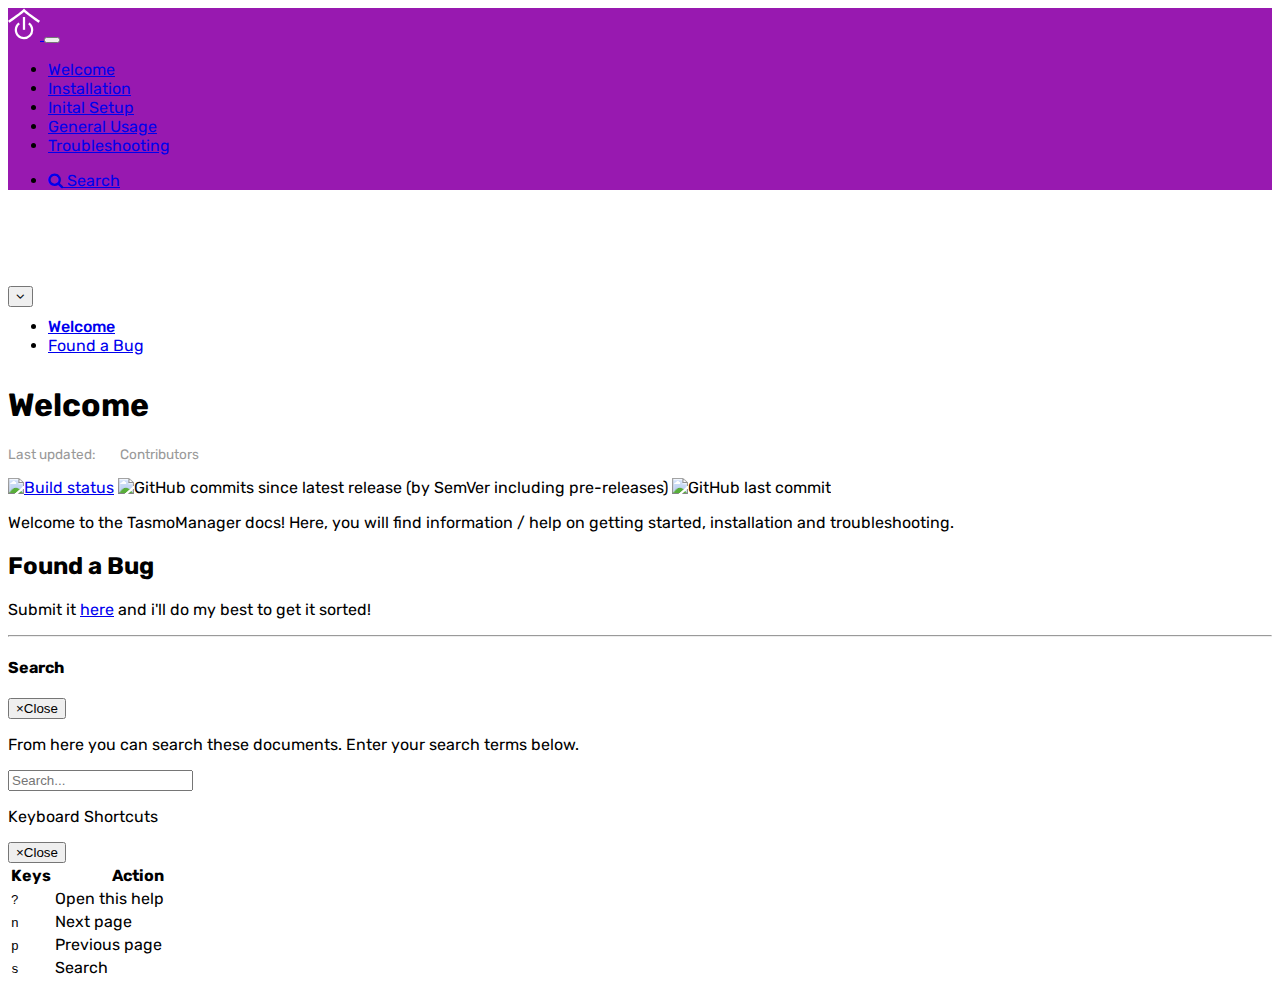
==== index.html @ b34e865a "Deployed 3630e03 with MkDocs version: 1.1.2" ====
<!DOCTYPE html>
<html lang="en">
    <head>
      <script>
	// Hack for scrolling window when linking to anchor tag with fixed nav header
        var shiftWindow = function() { scrollBy(0, -75) };
        window.addEventListener("hashchange", shiftWindow);
        function load() { if (window.location.hash) shiftWindow(); }
      </script>
        <meta charset="utf-8">
        <meta http-equiv="X-UA-Compatible" content="IE=edge">
        <meta name="viewport" content="width=device-width, initial-scale=1.0">
        <meta name="description" content="None">
        
        
        <link rel="shortcut icon" href="./img/favicon.ico">
        <title>TasmoManager</title>
    <link rel="stylesheet" href="https://stackpath.bootstrapcdn.com/bootstrap/4.1.3/css/bootstrap.min.css" integrity="sha384-MCw98/SFnGE8fJT3GXwEOngsV7Zt27NXFoaoApmYm81iuXoPkFOJwJ8ERdknLPMO" crossorigin="anonymous">
    <link href="css/font-awesome.min.css" rel="stylesheet">
    <link href="css/base.css" rel="stylesheet">
    <link rel="stylesheet" href="https://cdnjs.cloudflare.com/ajax/libs/highlight.js/9.12.0/styles/github.min.css">
    <!-- HTML5 shim and Respond.js IE8 support of HTML5 elements and media queries -->
    <!--[if lt IE 9]>
        <script src="https://oss.maxcdn.com/libs/html5shiv/3.7.0/html5shiv.js"></script>
        <script src="https://oss.maxcdn.com/libs/respond.js/1.4.2/respond.min.js"></script>
    <![endif]-->

    <script src="https://code.jquery.com/jquery-3.3.1.slim.min.js" integrity="sha384-q8i/X+965DzO0rT7abK41JStQIAqVgRVzpbzo5smXKp4YfRvH+8abtTE1Pi6jizo" crossorigin="anonymous"></script>
    <script src="https://cdnjs.cloudflare.com/ajax/libs/popper.js/1.14.3/umd/popper.min.js" integrity="sha384-ZMP7rVo3mIykV+2+9J3UJ46jBk0WLaUAdn689aCwoqbBJiSnjAK/l8WvCWPIPm49" crossorigin="anonymous"></script>
    <script src="https://stackpath.bootstrapcdn.com/bootstrap/4.1.3/js/bootstrap.min.js" integrity="sha384-ChfqqxuZUCnJSK3+MXmPNIyE6ZbWh2IMqE241rYiqJxyMiZ6OW/JmZQ5stwEULTy" crossorigin="anonymous"></script>
    <script src="https://cdnjs.cloudflare.com/ajax/libs/highlight.js/9.12.0/highlight.min.js"></script>
    <script src="https://cdnjs.cloudflare.com/ajax/libs/highlight.js/9.12.0/languages/http.min.js"></script>
    <script>hljs.initHighlightingOnLoad();</script>
    <script src="js/base.js"></script> 
    </head>

    <body class="homepage ">

      <nav class="navbar navbar-expand-md navbar-dark bg-dark fixed-top">
	<div class="container">
	<a class="navbar-brand" href=".">
        <img src="../assets/logo.svg" alt="" style="height: 32px;">
    </a>
	<button class="navbar-toggler" type="button" data-toggle="collapse" data-target="#navbarsExample04" aria-controls="navbarsExample04" aria-expanded="false" aria-label="Toggle navigation">
          <span class="navbar-toggler-icon"></span>
	</button>

	<div class="collapse navbar-collapse">
          <!-- Main navigation -->
          <nav class="nav">
            <ul class="navbar-nav">
              <li class="active">
                <a class="nav-link" href=".">Welcome</a>
              </li>
              <li >
                <a class="nav-link" href="installation/">Installation</a>
              </li>
              <li >
                <a class="nav-link" href="getting-started/">Inital Setup</a>
              </li>
              <li >
                <a class="nav-link" href="using-tasmomanager/">General Usage</a>
              </li>
              <li >
                <a class="nav-link" href="troubleshooting/">Troubleshooting</a>
              </li>
            </ul>
          </nav>

          <ul class="navbar-nav flex-row ml-md-auto d-none d-md-flex">
            <li class="nav-item">
              <a class="nav-link" href="#" data-toggle="modal" data-target="#mkdocs_search_modal">
		<i class="fa fa-search"></i> Search
              </a>
            </li>
          </ul>
	</div>
	</div>
      </nav><div id="content" class="container">
        
      <div class="row">
        <div class="col-md-3"><div class="navbar-light navbar-expand-md hidden-print sticky-top sticky-offset" role="complementary">
    <div class="navbar-header">
        <button type="button" class="navbar-toggler collapsed" data-toggle="collapse" data-target="#toc-collapse"
            title="Table of Contents">
            <span class="fa fa-angle-down"></span>
        </button>
    </div>

    <div id="toc-collapse" class="navbar-collapse collapse card">
        <ul class="nav flex-column bs-sidenav">

            <li class="nav-item main">
                <a class="nav-link text-dark" href="#welcome">
                    <div class="row">
                        
                    <div class="span4">
                        Welcome
                    </div>
                    
                    </div>
                </a>
            </li>
            <li class="nav-item">
                <a href="#found-a-bug" class="nav-link text-muted ml-4">Found a Bug</a>
            </li>
        </ul>
    </div>
</div></div>
        <div class="col-md-9" role="main">

<h1 id="welcome">Welcome</h1>
<p><a href="https://ci.appveyor.com/project/tom-23/tasmomanager"><img alt="Build status" src="https://ci.appveyor.com/api/projects/status/cr51v0y2shticljs?svg=true" /></a>
<img alt="GitHub commits since latest release (by SemVer including pre-releases)" src="https://img.shields.io/github/commits-since/tom-23/tasmomanager/latest?include_prereleases" />
<img alt="GitHub last commit" src="https://img.shields.io/github/last-commit/tom-23/tasmomanager" /></p>
<p>Welcome to the TasmoManager docs! Here, you will find information / help on getting started, installation and troubleshooting.</p>
<h2 id="found-a-bug">Found a Bug</h2>
<p>Submit it <a href="https://github.com/tom-23/TasmoManager/issues">here</a> and i'll do my best to get it sorted!</p>

<ul class="metadata page-metadata" data-bi-name="page info" lang="en-us" dir="ltr">
  <li class="last-updated-holder displayDate loading">
    <span class="last-updated-text">Last updated:</span>
    <time role="presentation" datetime="2018-10-25T00:00:00.000Z" data-article-date-source="ms.date"></time>
  </li>
<!--
  <li class="readingTime">
    2 minutes to read
  </li>
-->
  <li class="contributors-holder">
    <span class="contributors-text">Contributors</span>
    <ul class="contributors" data-bi-name="contributors"></ul>
  </li>
</ul></div>
      </div>
      </div>

      <footer class="col-md-12">
	<hr>
	<div class="container">
	</div>
      </footer>
      <script>
	var base_url = ".",
            shortcuts = {"help": 191, "next": 78, "previous": 80, "search": 83};
      </script>
      <script src="js/base.js" defer></script>
      <script src="search/main.js" defer></script>

      <div class="modal" id="mkdocs_search_modal" tabindex="-1" role="dialog" aria-labelledby="Search Modal" aria-hidden="true">
    <div class="modal-dialog modal-lg">
        <div class="modal-content">
            <div class="modal-header">
                <h4 class="modal-title">Search</h4>
                <button type="button" class="close" data-dismiss="modal"><span aria-hidden="true">&times;</span><span class="sr-only">Close</span></button>
            </div>
            <div class="modal-body">
                <p>
                    From here you can search these documents. Enter
                    your search terms below.
                </p>
                <form role="form">
                    <div class="form-group">
                        <input type="text" class="form-control" placeholder="Search..." id="mkdocs-search-query" title="Type search term here">
                    </div>
                </form>
                <div id="mkdocs-search-results"></div>
            </div>
            <div class="modal-footer">
            </div>
        </div>
    </div>
</div><div class="modal" id="mkdocs_keyboard_modal" tabindex="-1" role="dialog" aria-labelledby="Keyboard Shortcuts Modal" aria-hidden="true">
    <div class="modal-dialog">
        <div class="modal-content">
            <div class="modal-header">
                <p class="h4 modal-title">Keyboard Shortcuts</p>
                <button type="button" class="close" data-dismiss="modal"><span aria-hidden="true">&times;</span><span class="sr-only">Close</span></button>
            </div>
            <div class="modal-body">
              <table class="table">
                <thead>
                  <tr>
                    <th style="width: 20%;">Keys</th>
                    <th>Action</th>
                  </tr>
                </thead>
                <tbody>
                  <tr>
                    <td class="help shortcut"><kbd>?</kbd></td>
                    <td>Open this help</td>
                  </tr>
                  <tr>
                    <td class="next shortcut"><kbd>n</kbd></td>
                    <td>Next page</td>
                  </tr>
                  <tr>
                    <td class="prev shortcut"><kbd>p</kbd></td>
                    <td>Previous page</td>
                  </tr>
                  <tr>
                    <td class="search shortcut"><kbd>s</kbd></td>
                    <td>Search</td>
                  </tr>
                </tbody>
              </table>
            </div>
            <div class="modal-footer">
            </div>
        </div>
    </div>
</div>

    </body>
</html>

<!--
MkDocs version : 1.1.2
Build Date UTC : 2021-04-11 00:22:53.270287+00:00
-->
---- css/base.css ----
@import url('https://fonts.googleapis.com/css2?family=Rubik:ital,wght@0,400;0,500;0,700;1,400;1,500&display=swap');

.bg-dark {
    background-color: #9819B0 !important;
}

body {
    font-family: rubik;
    /*    padding-top: 70px;*/
}

.metadata {
    list-style: none;
    padding: 0;
    margin: 0;
    margin-bottom: 15px;
    color: #999;
    font-size: 0.85em;
}

.last-updated-holder {
    float: left;
    margin-right: 20px;
}

.metadata.page-metadata .last-updated-text, .metadata.page-metadata .contributors-text {
    margin-right: 5px
}

body[dir=rtl] .metadata.page-metadata .last-updated-text, body[dir=rtl] .metadata.page-metadata .contributors-text {
    margin-right: 0;
    margin-left: 5px
}

.page-metadata .contributors {
    display: inline-block;
    list-style: none;
    margin: 0!important;
    padding: 0!important
}

.page-metadata .contributors li {
    display: inline-block;
    vertical-align: top;
    margin: 0;
    padding: 0
}

.page-metadata .contributors li img {
    border-radius: 100%;
    height: 16px;
    /*    margin-top:5px;*/
    margin-top: -3px;
    overflow: hidden;
    width: 16px
}

#content {
    padding-top: 80px;
}

.has-jumbotron #content {
    padding-top: 0px;
}

.jumbotron {
    margin-top: 30px;
    padding-top: 1.5rem;
    padding-bottom: 1rem;
}

.card-deck {
    margin-bottom: 20px;
}

.sticky-offset {
    top: 75px;
}

ul.nav li.main {
    font-weight: 500;
}


.dropdown-submenu {
    position: relative;
}

.dropdown-submenu a::after {
    transform: rotate(-90deg);
    position: absolute;
    right: 3px;
    top: 40%;
}

.dropdown-submenu .dropdown-menu {
    display: none !important;
}

.dropdown-submenu:hover .dropdown-menu, .dropdown-submenu:focus .dropdown-menu {
    display: flex !important;
    flex-direction: column;
    position: absolute !important;
    margin-top: -30px;
    left: 100%;
}

@media (max-width: 992px) {
    .dropdown-menu {
        width: 50%;
    }
    .dropdown-menu .dropdown-submenu {
        width: auto;
    }
}

.btn:visited {
    color: white;
}

/*
    h1[id]:before, h2[id]:before, h3[id]:before, h4[id]:before, h5[id]:before, h6[id]:before {
        content: "";
        display: block;
        margin-top: -75px;
        height: 75px;
    }
    div.col-md-9 {
        padding-bottom: 100px;
    }
    div.source-links {
        float: right;
    }
    div.col-md-9 img {
      max-width: 100%;
    }
    */

/*
     * Side navigation
     *
     * Scrollspy and affixed enhanced navigation to highlight sections and secondary
     * sections of docs content.
     */

/* By default it's not affixed in mobile views, so undo that */

.bs-sidebar.affix {
    /*    position: static;*/
}

.bs-sidebar.well {
    padding: 0;
}

/* First level of nav */

.bs-sidenav {
    margin-top: 0px;
    margin-bottom: 0px;
    padding-top: 10px;
    padding-bottom: 10px;
    border-radius: 5px;
}

/* All levels of nav */

.bs-sidebar .nav>li>a {
    display: block;
    padding: 5px 20px;
    z-index: 1;
}

.bs-sidebar .nav>li>a:hover, .bs-sidebar .nav>li>a:focus {
    text-decoration: none;
    border-right: 1px solid;
}

.bs-sidebar .nav>.active>a, .bs-sidebar .nav>.active:hover>a, .bs-sidebar .nav>.active:focus>a {
    font-weight: bold;
    background-color: transparent;
    border-right: 1px solid;
}

/* Nav: second level (shown on .active) */

.bs-sidebar .nav .nav {
    display: none;
    /* Hide by default, but at >768px, show it */
    margin-bottom: 8px;
}

.bs-sidebar .nav .nav>li>a {
    padding-top: 3px;
    padding-bottom: 3px;
    padding-left: 30px;
    font-size: 90%;
}

#toc-collapse {
    border: none;
}

/* Show and affix the side nav when space allows it */

@media (min-width: 992px) {
    .bs-sidebar .nav>.active>ul {
        display: block;
    }
    /* Widen the fixed sidebar */
    .bs-sidebar.affix, .bs-sidebar.affix-bottom {
        width: 213px;
    }
    .bs-sidebar.affix {
        /*position: fixed;*/
        /* Undo the static from mobile first approach */
        top: 80px;
    }
    .bs-sidebar.affix-bottom {
        /*position: absolute;*/
        /* Undo the static from mobile first approach */
    }
    .bs-sidebar.affix-bottom .bs-sidenav, .bs-sidebar.affix .bs-sidenav {
        margin-top: 0;
        margin-bottom: 0;
    }
}

@media (min-width: 1200px) {
    /* Widen the fixed sidebar again */
    .bs-sidebar.affix-bottom, .bs-sidebar.affix {
        width: 263px;
    }
}
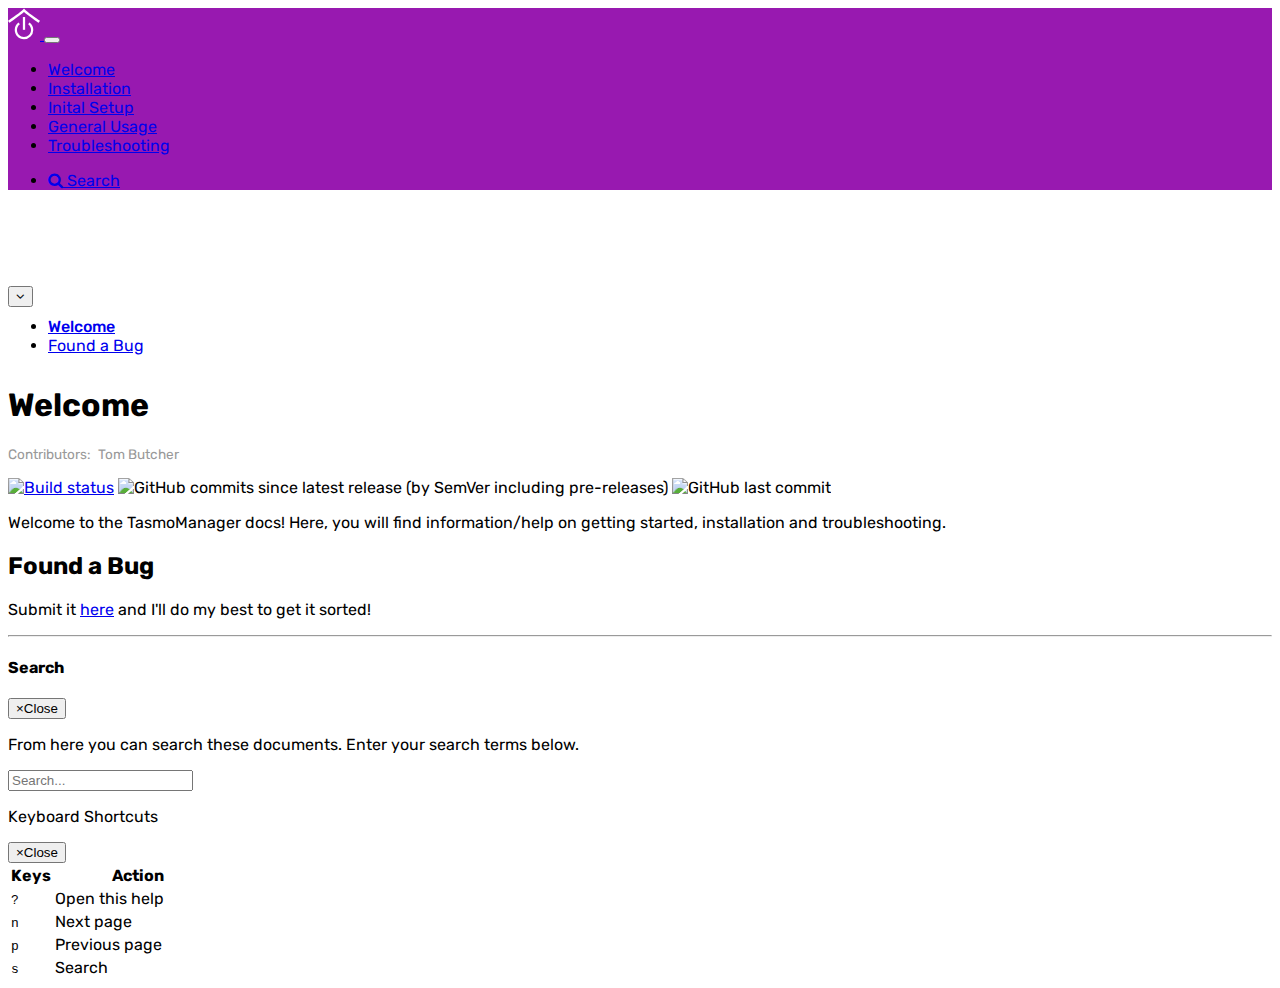
==== commit 6d25298e: "Deployed 4653953 with MkDocs version: 1.1.2" ====
--- a/index.html
+++ b/index.html
@@ -39,7 +39,7 @@
       <nav class="navbar navbar-expand-md navbar-dark bg-dark fixed-top">
 	<div class="container">
 	<a class="navbar-brand" href=".">
-        <img src="../assets/logo.svg" alt="" style="height: 32px;">
+        <img src="./assets/logo.svg" alt="" style="height: 32px;">
     </a>
 	<button class="navbar-toggler" type="button" data-toggle="collapse" data-target="#navbarsExample04" aria-controls="navbarsExample04" aria-expanded="false" aria-label="Toggle navigation">
           <span class="navbar-toggler-icon"></span>
@@ -113,23 +113,17 @@
 <p><a href="https://ci.appveyor.com/project/tom-23/tasmomanager"><img alt="Build status" src="https://ci.appveyor.com/api/projects/status/cr51v0y2shticljs?svg=true" /></a>
 <img alt="GitHub commits since latest release (by SemVer including pre-releases)" src="https://img.shields.io/github/commits-since/tom-23/tasmomanager/latest?include_prereleases" />
 <img alt="GitHub last commit" src="https://img.shields.io/github/last-commit/tom-23/tasmomanager" /></p>
-<p>Welcome to the TasmoManager docs! Here, you will find information / help on getting started, installation and troubleshooting.</p>
+<p>Welcome to the TasmoManager docs! Here, you will find information/help on getting started, installation and troubleshooting.</p>
 <h2 id="found-a-bug">Found a Bug</h2>
-<p>Submit it <a href="https://github.com/tom-23/TasmoManager/issues">here</a> and i'll do my best to get it sorted!</p>
+<p>Submit it <a href="https://github.com/tom-23/TasmoManager/issues">here</a> and I'll do my best to get it sorted!</p>
 
 <ul class="metadata page-metadata" data-bi-name="page info" lang="en-us" dir="ltr">
-  <li class="last-updated-holder displayDate loading">
-    <span class="last-updated-text">Last updated:</span>
-    <time role="presentation" datetime="2018-10-25T00:00:00.000Z" data-article-date-source="ms.date"></time>
-  </li>
-<!--
-  <li class="readingTime">
-    2 minutes to read
-  </li>
--->
+
   <li class="contributors-holder">
-    <span class="contributors-text">Contributors</span>
-    <ul class="contributors" data-bi-name="contributors"></ul>
+    <span class="contributors-text">Contributors:</span>
+    <ul class="contributors" data-bi-name="contributors">
+        <li>Tom Butcher</li>
+    </ul>
   </li>
 </ul></div>
       </div>
@@ -216,5 +210,5 @@
 
 <!--
 MkDocs version : 1.1.2
-Build Date UTC : 2021-04-11 00:22:53.270287+00:00
+Build Date UTC : 2021-04-11 01:28:30.115255+00:00
 -->
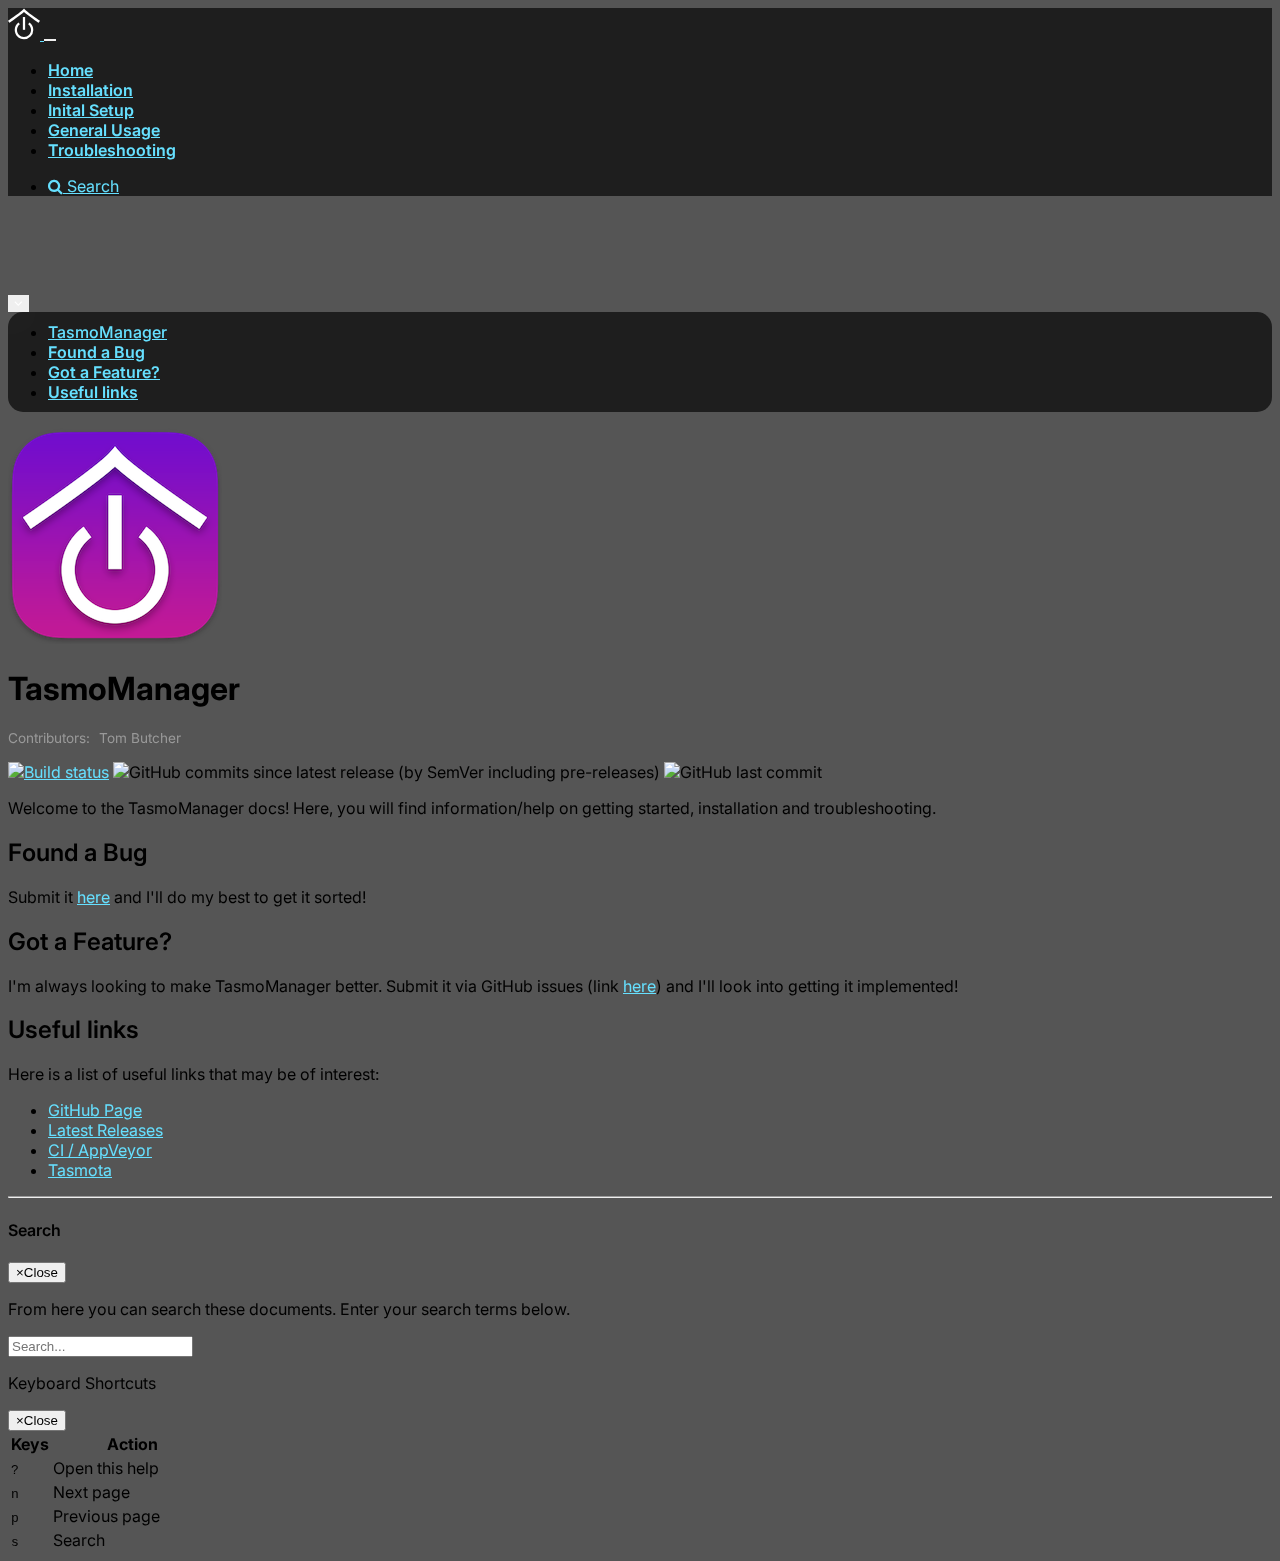
==== commit 737beaa4: "Deployed 514da43 with MkDocs version: 1.1.2" ====
--- a/index.html
+++ b/index.html
@@ -34,23 +34,23 @@
     <script src="js/base.js"></script> 
     </head>
 
-    <body class="homepage ">
+    <body class="homepage bg-dark">
 
       <nav class="navbar navbar-expand-md navbar-dark bg-dark fixed-top">
 	<div class="container">
 	<a class="navbar-brand" href=".">
         <img src="./assets/logo.svg" alt="" style="height: 32px;">
     </a>
-	<button class="navbar-toggler" type="button" data-toggle="collapse" data-target="#navbarsExample04" aria-controls="navbarsExample04" aria-expanded="false" aria-label="Toggle navigation">
+	<button class="navbar-toggler" type="button" data-toggle="collapse" data-target="#navigation" aria-controls="navbar" aria-expanded="  false" aria-label="Toggle navigation">
           <span class="navbar-toggler-icon"></span>
 	</button>
 
-	<div class="collapse navbar-collapse">
+	<div class="collapse navbar-collapse" id="navigation">
           <!-- Main navigation -->
           <nav class="nav">
             <ul class="navbar-nav">
               <li class="active">
-                <a class="nav-link" href=".">Welcome</a>
+                <a class="nav-link" href=".">Home</a>
               </li>
               <li >
                 <a class="nav-link" href="installation/">Installation</a>
@@ -76,46 +76,63 @@
           </ul>
 	</div>
 	</div>
-      </nav><div id="content" class="container">
+      </nav><div id="content" class="container text-white">
         
       <div class="row">
         <div class="col-md-3"><div class="navbar-light navbar-expand-md hidden-print sticky-top sticky-offset" role="complementary">
     <div class="navbar-header">
-        <button type="button" class="navbar-toggler collapsed" data-toggle="collapse" data-target="#toc-collapse"
+        <button type="button" class="navbar-toggler mb-4 collapsed" data-toggle="collapse" data-target="#toc-collapse"
             title="Table of Contents">
             <span class="fa fa-angle-down"></span>
         </button>
     </div>
 
-    <div id="toc-collapse" class="navbar-collapse collapse card">
-        <ul class="nav flex-column bs-sidenav">
+    <div id="toc-collapse" class="navbar-collapse collapse card bg-dark rounded-lg mb-4">
+        <ul class="nav flex-column bs-sidenav mr-auto pl-4">
 
             <li class="nav-item main">
-                <a class="nav-link text-dark" href="#welcome">
+                <a class="nav-link text-white" href="#tasmomanager">
                     <div class="row">
                         
                     <div class="span4">
-                        Welcome
+                        TasmoManager
                     </div>
                     
                     </div>
                 </a>
             </li>
             <li class="nav-item">
-                <a href="#found-a-bug" class="nav-link text-muted ml-4">Found a Bug</a>
+                <a href="#found-a-bug" class="nav-link text-light ml-4">Found a Bug</a>
+            </li>
+            <li class="nav-item">
+                <a href="#got-a-feature" class="nav-link text-light ml-4">Got a Feature?</a>
+            </li>
+            <li class="nav-item">
+                <a href="#useful-links" class="nav-link text-light ml-4">Useful links</a>
             </li>
         </ul>
     </div>
 </div></div>
         <div class="col-md-9" role="main">
 
-<h1 id="welcome">Welcome</h1>
+<p><img alt="TasmoManager App Icon" src="assets/icon.png" /></p>
+<h1 id="tasmomanager">TasmoManager</h1>
 <p><a href="https://ci.appveyor.com/project/tom-23/tasmomanager"><img alt="Build status" src="https://ci.appveyor.com/api/projects/status/cr51v0y2shticljs?svg=true" /></a>
 <img alt="GitHub commits since latest release (by SemVer including pre-releases)" src="https://img.shields.io/github/commits-since/tom-23/tasmomanager/latest?include_prereleases" />
 <img alt="GitHub last commit" src="https://img.shields.io/github/last-commit/tom-23/tasmomanager" /></p>
 <p>Welcome to the TasmoManager docs! Here, you will find information/help on getting started, installation and troubleshooting.</p>
 <h2 id="found-a-bug">Found a Bug</h2>
 <p>Submit it <a href="https://github.com/tom-23/TasmoManager/issues">here</a> and I'll do my best to get it sorted!</p>
+<h2 id="got-a-feature">Got a Feature?</h2>
+<p>I'm always looking to make TasmoManager better. Submit it via GitHub issues (link <a href="https://github.com/tom-23/TasmoManager/issues">here</a>) and I'll look into getting it implemented!</p>
+<h2 id="useful-links">Useful links</h2>
+<p>Here is a list of useful links that may be of interest:</p>
+<ul>
+<li><a href="https://github.com/tom-23/TasmoManager">GitHub Page</a></li>
+<li><a href="https://github.com/tom-23/TasmoManager/releases">Latest Releases</a></li>
+<li><a href="https://ci.appveyor.com/project/tom-23/tasmomanager">CI / AppVeyor</a></li>
+<li><a href="https://github.com/arendst/Tasmota">Tasmota</a></li>
+</ul>
 
 <ul class="metadata page-metadata" data-bi-name="page info" lang="en-us" dir="ltr">
 
@@ -210,5 +227,5 @@
 
 <!--
 MkDocs version : 1.1.2
-Build Date UTC : 2021-04-11 01:28:30.115255+00:00
+Build Date UTC : 2021-05-03 14:36:13.389088+00:00
 -->
--- a/css/base.css
+++ b/css/base.css
@@ -1,12 +1,46 @@
-@import url('https://fonts.googleapis.com/css2?family=Rubik:ital,wght@0,400;0,500;0,700;1,400;1,500&display=swap');
-
+@import url('https://fonts.googleapis.com/css2?family=Inter:wght@400;500;600;700;800&display=swap');
 .bg-dark {
-    background-color: #9819B0 !important;
+    background-color: #040404ad !important;
+    -webkit-backdrop-filter: saturate(180%) blur(20px);
+    backdrop-filter: saturate(180%) blur(20px);
 }
 
 body {
-    font-family: rubik;
+    font-family: Inter;
     /*    padding-top: 70px;*/
+}
+
+h1 {
+    font-weight: 700;
+}
+
+h2, h3, h4 {
+    font-weight: 600;
+}
+
+a {
+    color: #66e0ff;
+}
+
+code {
+    color: #78ff57 !important;
+}
+
+.nav {
+    font-weight: 600;
+}
+
+.navbar-toggler {
+    border: none;
+    color: white !important;
+    
+}
+
+.hljs {
+    color: white !important;
+    background-color: #040404ad !important;
+    border-radius: 15px;
+    padding: 20px !important;
 }
 
 .metadata {
@@ -81,7 +115,6 @@
     font-weight: 500;
 }
 
-
 .dropdown-submenu {
     position: relative;
 }
@@ -199,6 +232,11 @@
 
 #toc-collapse {
     border: none;
+    
+}
+
+.rounded-lg {
+    border-radius: 15px;
 }
 
 /* Show and affix the side nav when space allows it */
